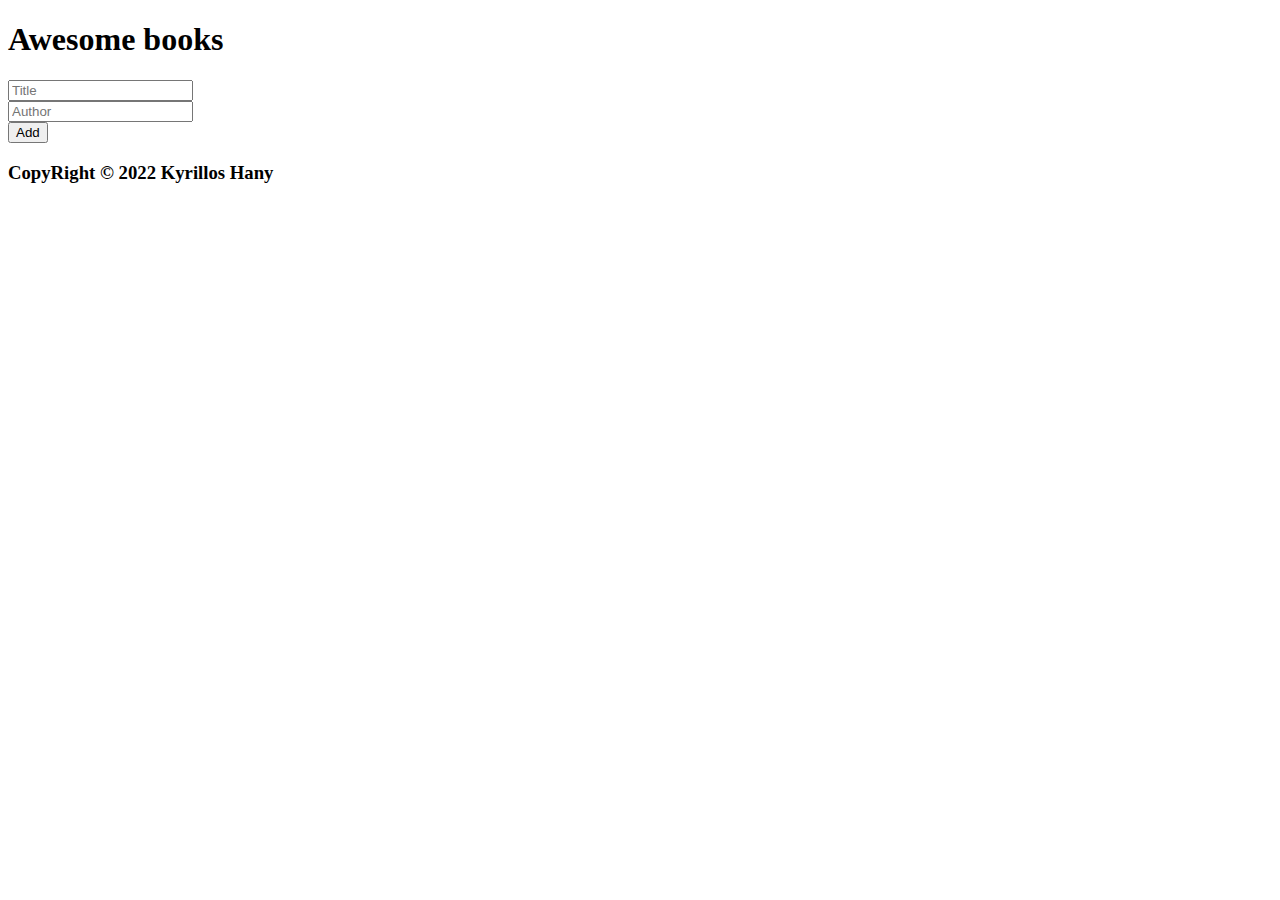
==== index.html @ 46e7498b "Merge c4e12060f78e0cfc9f68a916ecb2616fa1e26ff3 into 7cb20e88f87002f7e696031b7b54494709bacf24" ====
<!DOCTYPE html>
<html lang="en">
  <head>
    <meta charset="UTF-8" />
    <meta http-equiv="X-UA-Compatible" content="IE=edge" />
    <meta name="viewport" content="width=device-width, initial-scale=1.0" />
    <title>Awesome Books</title>
  </head>
  <body>
    <div>
      <header>
        <h1>Awesome books</h1>
      </header>
    </div>
    <div class="book-container"></div>
    <section>
      <form id="book-form">
        <div class="form-group">
          <input
            type="text"
            id="title"
            class="form-control"
            placeholder="Title"
          />
        </div>
        <div class="form-group">
          <input
            type="text"
            id="author"
            class="form-control"
            placeholder="Author"
          />
        </div>
        <button class="btn-submit" type="submit">Add</button>
      </form>
    </section>

    <footer>
      <h3>CopyRight © 2022 Kyrillos Hany</h3>
    </footer>
    <script src="script.js"></script>
  </body>
</html>
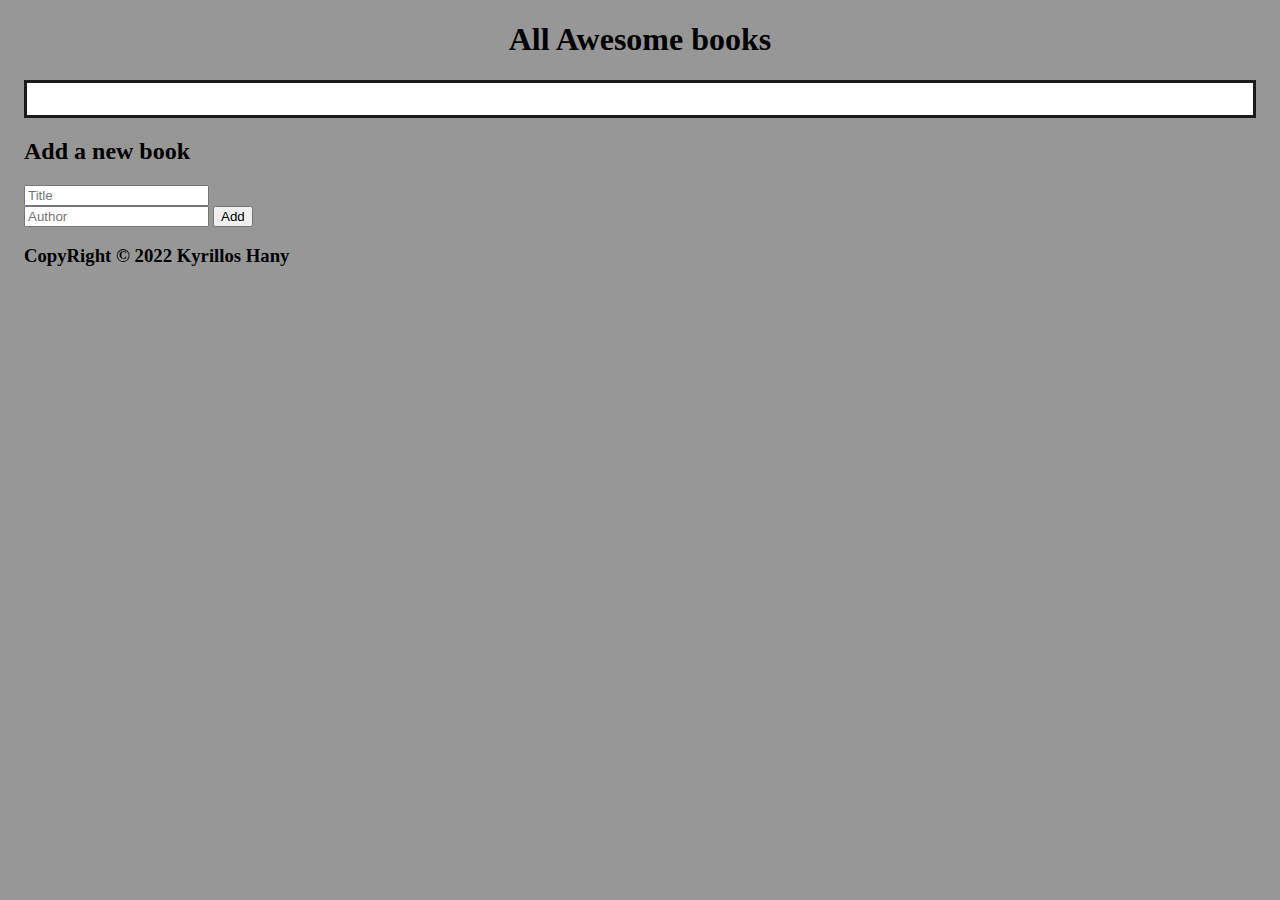
==== commit d8badc8f: "add style for awesome book project" ====
--- a/index.html
+++ b/index.html
@@ -6,38 +6,42 @@
     <meta name="viewport" content="width=device-width, initial-scale=1.0" />
     <title>Awesome Books</title>
   </head>
+  <link rel="stylesheet" href="style.css" />
   <body>
-    <div>
-      <header>
-        <h1>Awesome books</h1>
-      </header>
+    <div class="wrapper">
+      <div>
+        <header class="header">
+          <h1 class="title">All Awesome books</h1>
+        </header>
+      </div>
+      <div class="book-container"></div>
+      <section>
+        <h2 class="form-title">Add a new book</h2>
+        <form id="book-form">
+          <div class="form-group">
+            <input
+              type="text"
+              id="title"
+              class="form-control"
+              placeholder="Title"
+            />
+          </div>
+          <div class="form-group">
+            <input
+              type="text"
+              id="author"
+              class="form-control"
+              placeholder="Author"
+            />
+            <button class="btn-submit" type="submit">Add</button>
+          </div>
+        </form>
+      </section>
+
+      <footer>
+        <h3>CopyRight © 2022 Kyrillos Hany</h3>
+      </footer>
     </div>
-    <div class="book-container"></div>
-    <section>
-      <form id="book-form">
-        <div class="form-group">
-          <input
-            type="text"
-            id="title"
-            class="form-control"
-            placeholder="Title"
-          />
-        </div>
-        <div class="form-group">
-          <input
-            type="text"
-            id="author"
-            class="form-control"
-            placeholder="Author"
-          />
-        </div>
-        <button class="btn-submit" type="submit">Add</button>
-      </form>
-    </section>
-
-    <footer>
-      <h3>CopyRight © 2022 Kyrillos Hany</h3>
-    </footer>
     <script src="script.js"></script>
   </body>
 </html>
--- a/style.css
+++ b/style.css
@@ -0,0 +1,35 @@
+body {
+  box-sizing: border-box;
+  background-color: #979797;
+}
+
+.wrapper {
+  margin: 1rem;
+}
+
+h1 {
+  display: flex;
+  justify-content: center;
+}
+
+.book-container {
+  display: block;
+  padding: 1rem;
+  border: 3px solid #1a1a1a;
+  width: auto;
+  background-color: white;
+}
+
+.books-list {
+  box-sizing: border-box;
+  display: grid;
+  grid-template-columns: 1fr 1fr 1fr;
+  align-items: center;
+  width: 100%;
+}
+
+.books-list button {
+  width: 80px;
+  height: 30px;
+  border: 3px solid #1a1a1a;
+}
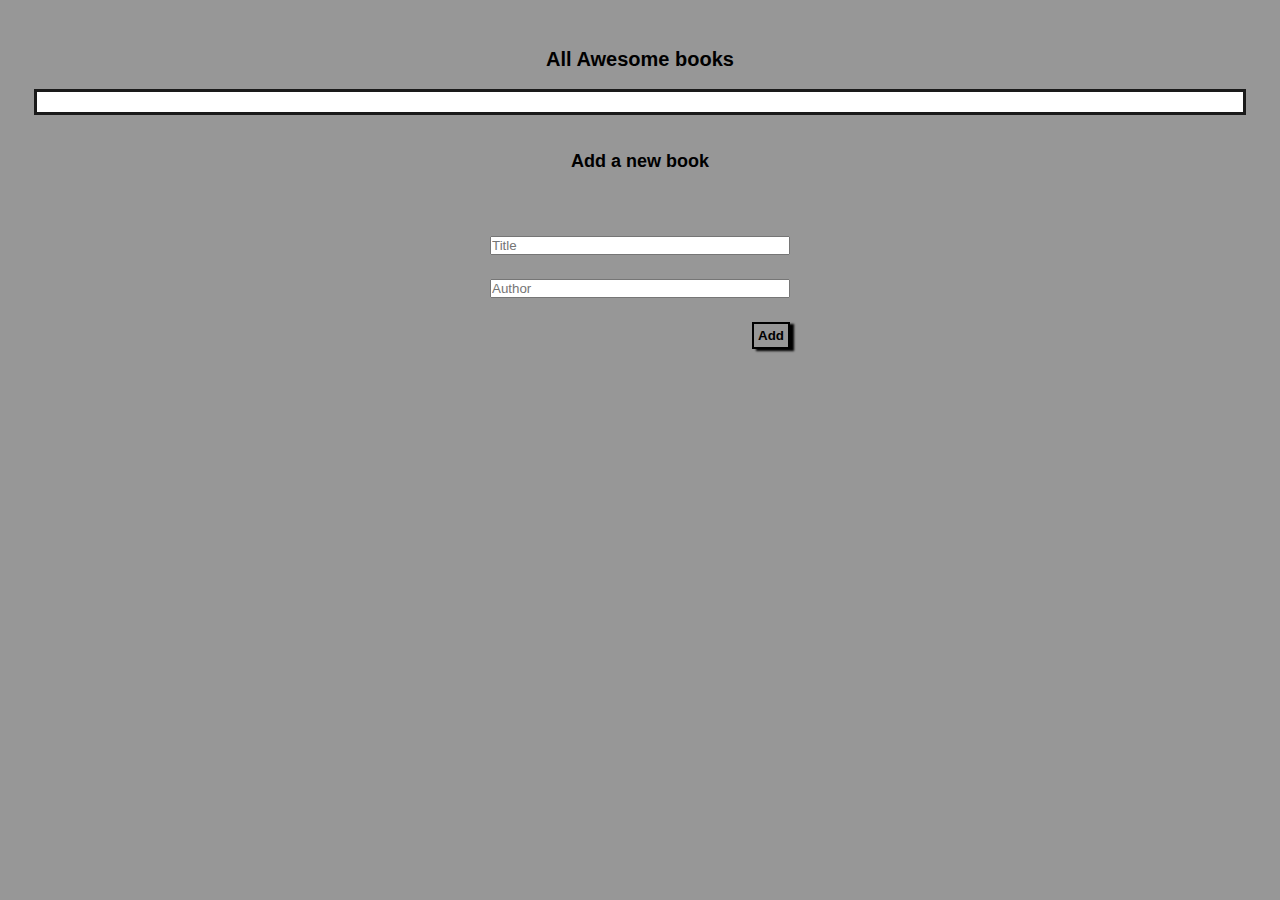
==== commit cc9c97bc: "add style to the list of books" ====
--- a/index.html
+++ b/index.html
@@ -15,6 +15,7 @@
         </header>
       </div>
       <div class="book-container"></div>
+
       <section>
         <h2 class="form-title">Add a new book</h2>
         <form id="book-form">
@@ -38,9 +39,7 @@
         </form>
       </section>
 
-      <footer>
-        <h3>CopyRight © 2022 Kyrillos Hany</h3>
-      </footer>
+      <footer></footer>
     </div>
     <script src="script.js"></script>
   </body>
--- a/style.css
+++ b/style.css
@@ -1,8 +1,24 @@
 body {
   box-sizing: border-box;
   background-color: #979797;
+  padding: 2.4rem;
+}
+* {
+  padding: 0;
+  margin: 0;
+  box-sizing: border-box;
 }
 
+html {
+  font-family: Arial, Helvetica, sans-serif;
+  font-size: 62.5%;
+  font-weight: 700;
+}
+
+.header {
+  width: 80rem;
+  margin: 0 auto;
+}
 .wrapper {
   margin: 1rem;
 }
@@ -33,3 +49,52 @@
   height: 30px;
   border: 3px solid #1a1a1a;
 }
+
+.title {
+  text-align: center;
+  margin-top: 2.4rem;
+  margin-bottom: 1.8rem;
+  font-size: 2rem;
+}
+
+.delete {
+  padding: 0.4rem;
+  border: 2px solid #000;
+  background: #fff;
+  font-weight: 700;
+  box-shadow: 0.4rem 0.2rem 0.2rem #000;
+  z-index: 9;
+  margin-left: auto;
+  display: flex;
+}
+.form-group {
+  width: 30rem;
+  margin: 0 auto;
+  display: flex;
+  flex-direction: column;
+  gap: 2.4rem;
+  margin-bottom: 2.4rem;
+  border-color: gray;
+}
+.texts {
+  display: flex;
+  gap: 10px;
+  margin-bottom: 0;
+  font-size: 15px;
+}
+.form-title {
+  text-align: center;
+  margin-bottom: 6.4rem;
+  margin-top: 3.6rem;
+  font-size: 1.8rem;
+}
+.btn-submit {
+  align-self: flex-end;
+  background: none;
+  border: 2px solid #000;
+  font-weight: 700;
+  box-shadow: 0.4rem 0.2rem 0.2rem #000;
+  padding: 0.4rem;
+  display: flex;
+  flex-direction: column;
+}
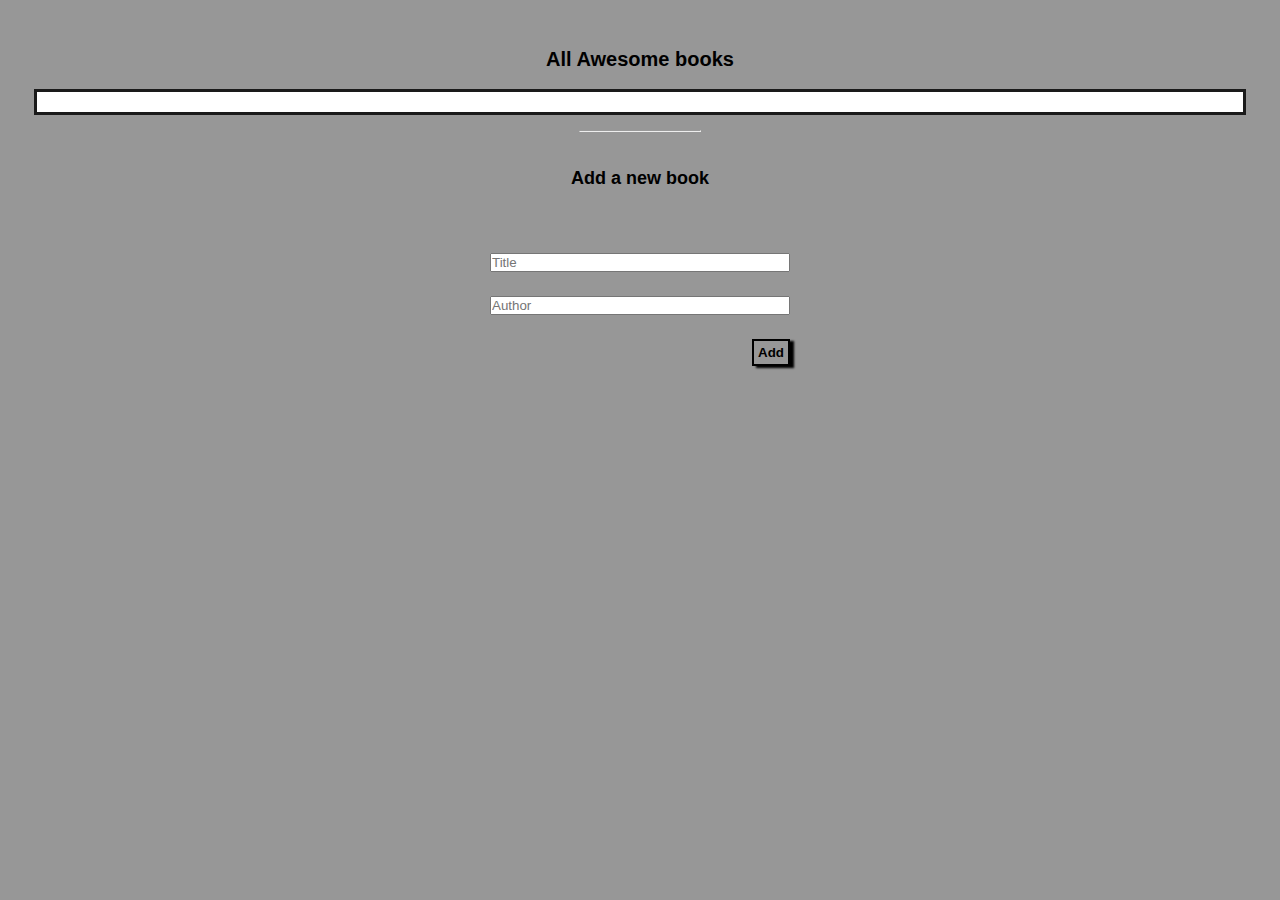
==== commit a54399ca: "fix linter errors" ====
--- a/index.html
+++ b/index.html
@@ -5,8 +5,9 @@
     <meta http-equiv="X-UA-Compatible" content="IE=edge" />
     <meta name="viewport" content="width=device-width, initial-scale=1.0" />
     <title>Awesome Books</title>
+    <link rel="stylesheet" href="style.css" />
   </head>
-  <link rel="stylesheet" href="style.css" />
+
   <body>
     <div class="wrapper">
       <div>
@@ -15,6 +16,7 @@
         </header>
       </div>
       <div class="book-container"></div>
+      <hr class="divider" />
 
       <section>
         <h2 class="form-title">Add a new book</h2>
--- a/style.css
+++ b/style.css
@@ -3,6 +3,7 @@
   background-color: #979797;
   padding: 2.4rem;
 }
+
 * {
   padding: 0;
   margin: 0;
@@ -19,6 +20,7 @@
   width: 80rem;
   margin: 0 auto;
 }
+
 .wrapper {
   margin: 1rem;
 }
@@ -66,7 +68,10 @@
   z-index: 9;
   margin-left: auto;
   display: flex;
+  margin-bottom: 1.5rem;
+  margin-top: 1.5rem;
 }
+
 .form-group {
   width: 30rem;
   margin: 0 auto;
@@ -76,18 +81,23 @@
   margin-bottom: 2.4rem;
   border-color: gray;
 }
+
 .texts {
   display: flex;
   gap: 10px;
   margin-bottom: 0;
   font-size: 15px;
+  padding: 1rem;
+  position: absolute;
 }
+
 .form-title {
   text-align: center;
   margin-bottom: 6.4rem;
   margin-top: 3.6rem;
   font-size: 1.8rem;
 }
+
 .btn-submit {
   align-self: flex-end;
   background: none;
@@ -98,3 +108,10 @@
   display: flex;
   flex-direction: column;
 }
+
+.divider {
+  color: red;
+  margin-top: 1.5rem;
+  margin-left: 45%;
+  margin-right: 45%;
+}
